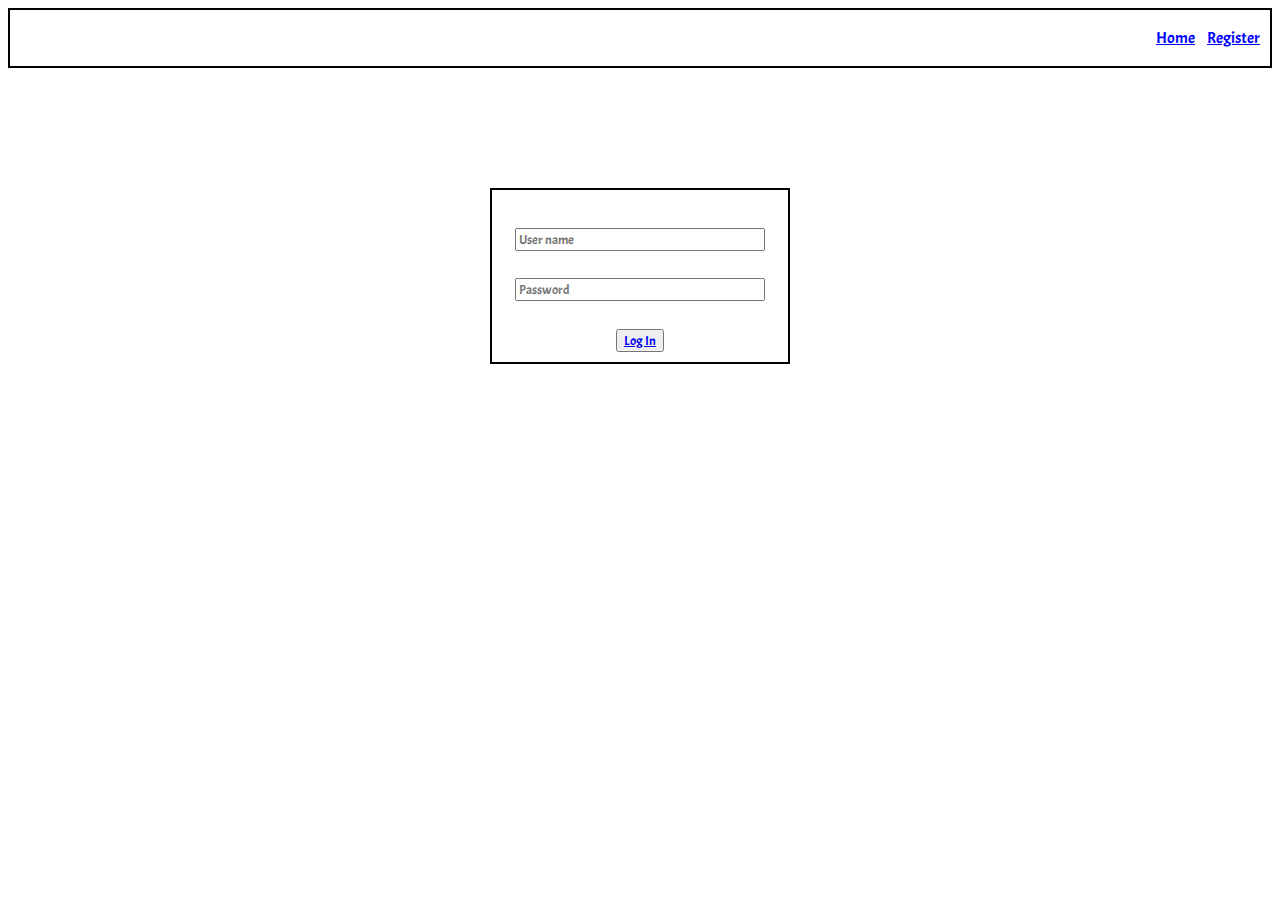
==== login.html @ c74fdde2 "added new files" ====
<!DOCTYPE html>
<html>
<head>
	<title>Homework_1</title>
	<link rel='stylesheet' href='./src/styles.css'>
  <link href="https://fonts.googleapis.com/css?family=Acme&display=swap" rel="stylesheet">
</head>
<body>
  <header class="main">
    <div class="main_item">
  	   <a href="./index.html" >Home</a>
       <a href="./register.html" >Register</a>
    </div>
  </header>
  <nav class="container_log">
    <form class="login">
    	<input placeholder="User name" type="text" />
    	<input placeholder="Password" type="text" />
     	<button><a href='./workspace.html'> Log In </a></button>
    </form>
  </nav>
</body>
</html>
---- src/styles.css ----
/*homework5.html*/
*{
	box-sizing: border-box;
	font-family: 'Acme', sans-serif;
}
header{
	width:100%;
	height: 60px;
	border:2px solid black;
	margin-bottom: 20px;
	padding: 10px;
	display: flex;
	justify-content: flex-end;
	align-items: center; 
}

header a{
	color:blue;
	margin-left: 10px
}
.container{
	display: flex;
    justify-content: space-between;
    flex-wrap: wrap;
    height: 400px
}
.container_item-left{
	flex-basis:20%;
	border:2px solid black;
}
.container_item-right{
	flex-basis: 60%;
	display:flex;
	flex-direction: column;
    justify-content: space-between;
}
.right_item{
	border:2px solid black;
	width:100%;
	flex-basis: 30%;
}
.last{
	flex-basis: 20%;
}

footer{
	width:100%;
	height:40px;
	border:2px solid black;
	margin-top: 20px
}

/*login.html*/    /*register.html*/

.container_log,.container_register{
	display:flex;
	justify-content: center;
}
.login,.register{
	width:300px;
	height: auto;
	border:2px solid black;
	padding: 10px;
	margin-top: 100px;
	text-align: center
}

select,input[type='text']{
	display: block;
    margin: 10% auto;
    width:250px;
}

select{
	width: 250px
}
.wrapper{
	margin: 0 auto;
	text-align: left;
    width: 250px;
}
.submit{
	margin-top: 50px
}
.input_after{
	display: inline;
}
.email{
	margin-right: 60px
}


/*workspace.html*/

main{
	width:100%;
	border:2px solid black;
	padding: 1%
}
.header_2{
	border:2px solid black;
	height:100px;
	width: 100% ;
	padding: 1%;
	display: flex;
	justify-content: space-between;
	align-items: center
}
.item_list{
	border:2px solid black;
	height:300px;
	width: 100% ;
	margin-top: 20px;
	padding: 1%;
	overflow: scroll
}
.item{
	border:2px solid black;
	height:50px;
	width: 100% ;
	margin-top: 20px;
}
.left_section,.right_section{
	width: 180px;
	height: 50px;
}
.after_image{
	display: inline-block;
}
.image{
	width:50px;
	height: 50px;
	border-radius: 100%;
	border:2px solid black;
	display: inline-block
}
.new_post{
	width:180px;
	box-shadow: 2px 2px  black;
	height:50px;
	cursor:pointer
}
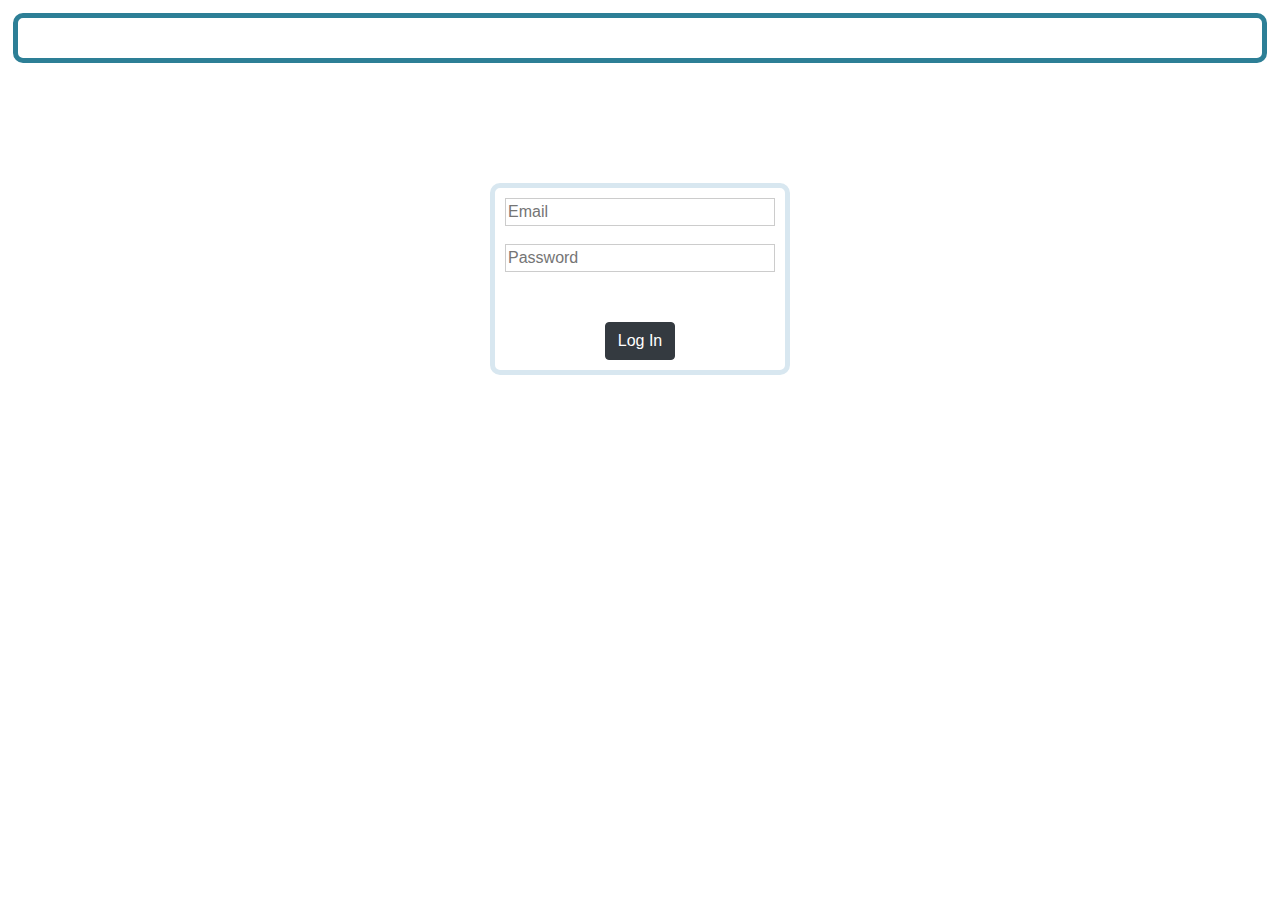
==== commit 1eb6b6a6: "added registration and login pages" ====
--- a/login.html
+++ b/login.html
@@ -4,6 +4,8 @@
 	<title>Homework_1</title>
 	<link rel='stylesheet' href='./src/styles.css'>
   <link href="https://fonts.googleapis.com/css?family=Acme&display=swap" rel="stylesheet">
+  <link rel="stylesheet" href="https://stackpath.bootstrapcdn.com/bootstrap/4.3.1/css/bootstrap.min.css" integrity="sha384-ggOyR0iXCbMQv3Xipma34MD+dH/1fQ784/j6cY/iJTQUOhcWr7x9JvoRxT2MZw1T" crossorigin="anonymous">
+
 </head>
 <body>
   <header class="main">
@@ -13,11 +15,12 @@
     </div>
   </header>
   <nav class="container_log">
-    <form class="login">
-    	<input placeholder="User name" type="text" />
-    	<input placeholder="Password" type="text" />
-     	<button><a href='./workspace.html'> Log In </a></button>
+    <form class="login" onclick="event.preventDefault()">
+    	<input type="email" placeholder="Email" class='reg' id='email' />
+      <input type="password" placeholder="Password" class='reg' id='password' />
+     	<button class="btn btn-dark"  onclick="login()"> Log In </button>
     </form>
   </nav>
+  <script src='./src/login.js'></script>
 </body>
 </html>--- a/src/styles.css
+++ b/src/styles.css
@@ -1,53 +1,116 @@
 /*homework5.html*/
 *{
 	box-sizing: border-box;
+}
+body{
 	font-family: 'Acme', sans-serif;
+	color:white;
+	/*	https://media.istockphoto.com/vectors/blue-abstract-background-vector-id908509008?k=6&m=908509008&s=612x612&w=0&h=GUvT-YPL3ZSdE2mofl5vViRen1OnYMasGYHEE8vB9bY=*/	
+	background: url('https://images.wallpaperscraft.ru/image/goluboy_fon_volny_abstrakciya_77125_800x1280.jpg');
+	background-size: cover;
+	padding: 1%;	
+}
+button{
+	background-color: rgb(179, 186, 209);
 }
 header{
 	width:100%;
-	height: 60px;
-	border:2px solid black;
+	height: 50px;
+	border:1px solid gray;
 	margin-bottom: 20px;
 	padding: 10px;
 	display: flex;
 	justify-content: flex-end;
 	align-items: center; 
+	border:5px solid rgb(45, 127, 150);
+	border-radius: 10px
+}
+.row_header{
+	width:100%;
+	display: flex;
+	flex-wrap: wrap;
+	justify-content: space-between;
+	border-block-end: 1px solid gray
+}
+.list{
+	width:100%;
+	display: flex;
+	align-items: center;
+	margin-bottom: 15px
+}
+.avatar{
+	width:50px;
+	height: 50px;
+	border-radius: 100%;
+	margin-right: 10px
 }
 
 header a{
-	color:blue;
+	color:white;
 	margin-left: 10px
 }
 .container{
 	display: flex;
     justify-content: space-between;
     flex-wrap: wrap;
-    height: 400px
+	height: 570px;
+	padding: 1%;
+	width:100%;
+	
 }
 .container_item-left{
+	height: 500px;
 	flex-basis:20%;
-	border:2px solid black;
+	border:1px solid gray;
+	display:flex;
+	flex-wrap: wrap;
+	overflow: scroll;
+	padding: 1%;
+	min-width: 160px;
+	background:linear-gradient(rgb(25, 99, 119),rgb(230, 240, 245)) ;
+	color:rgb(30, 30, 66)
 }
 .container_item-right{
+	height: 500px;
 	flex-basis: 60%;
-	display:flex;
-	flex-direction: column;
-    justify-content: space-between;
+
+}
+.bold_font{
+	color:black;
+	font-weight: bold
 }
 .right_item{
-	border:2px solid black;
-	width:100%;
-	flex-basis: 30%;
+	border:1px solid gray;
+	width:100%;
+	height: 120px;
+	margin-bottom: 20px;
+	box-shadow: 2px 2px silver;
+	border:2px solid rgb(216, 231, 240);
+	border-radius: 10px;
+	color:rgb(30, 30, 66)
+}
+.right_item div{
+	padding: 1%
 }
 .last{
 	flex-basis: 20%;
 }
-
+.right_item-main{
+	border:1px solid gray;
+	height:380px;
+	overflow: scroll;
+	padding: 1%;
+	background:linear-gradient(rgb(25, 99, 119),rgb(230, 240, 245)) ;
+	color:rgb(30, 30, 66)
+}
 footer{
 	width:100%;
-	height:40px;
-	border:2px solid black;
-	margin-top: 20px
+	height:100px;
+	border:1px solid gray;
+	margin-top: 20px;
+	border-radius: 10px;
+	background:linear-gradient(rgb(25, 99, 119),rgb(230, 240, 245));
+	color:rgb(30, 30, 66)
 }
 
 /*login.html*/    /*register.html*/
@@ -58,17 +121,19 @@
 }
 .login,.register{
 	width:300px;
-	height: auto;
-	border:2px solid black;
+	border:5px solid rgb(216, 231, 240);
+	border-radius: 10px;
 	padding: 10px;
 	margin-top: 100px;
 	text-align: center
 }
 
-select,input[type='text']{
-	display: block;
-    margin: 10% auto;
-    width:250px;
+.reg{
+  width:100%;
+  margin-bottom: 20px;
+  display: inline-block;
+  border: 1px solid #ccc;
+  box-sizing: border-box;
 }
 
 select{
@@ -77,7 +142,8 @@
 .wrapper{
 	margin: 0 auto;
 	text-align: left;
-    width: 250px;
+	width: 250px;
+	
 }
 .submit{
 	margin-top: 50px
@@ -86,20 +152,23 @@
 	display: inline;
 }
 .email{
-	margin-right: 60px
+	margin-right: 40px
 }
 
 
 /*workspace.html*/
 
-main{
-	width:100%;
-	border:2px solid black;
-	padding: 1%
+.main{
+	width:100%;
+	border:5px solid rgb(45, 127, 150);
+	border-radius: 10px;
+	padding: 1%;
+	display:flex;
+	justify-content: flex-end;
 }
 .header_2{
-	border:2px solid black;
-	height:100px;
+	border:2px solid rgb(216, 231, 240);
+	height:90px;
 	width: 100% ;
 	padding: 1%;
 	display: flex;
@@ -107,15 +176,17 @@
 	align-items: center
 }
 .item_list{
-	border:2px solid black;
+	border:2px solid rgb(216, 231, 240);
 	height:300px;
 	width: 100% ;
-	margin-top: 20px;
-	padding: 1%;
-	overflow: scroll
+	margin-top: 23px;
+	padding: 1%;
+	overflow: scroll;
 }
 .item{
-	border:2px solid black;
+	border:1px solid rgb(216, 231, 240);
+	border-radius: 10px;
+	box-shadow: 3px 3px silver;
 	height:50px;
 	width: 100% ;
 	margin-top: 20px;
@@ -131,54 +202,172 @@
 	width:50px;
 	height: 50px;
 	border-radius: 100%;
-	border:2px solid black;
+	border:1px solid rgb(216, 231, 240);
 	display: inline-block
 }
 .new_post{
 	width:180px;
-	box-shadow: 2px 2px  black;
+	box-shadow: 3px 3px  rgb(216, 231, 240);
 	height:50px;
 	cursor:pointer
 }
 
 
-
-
-
-
-
-
-
-
-
-
-
-
-
-
-
-
-
-
-
-
-
-
-
-
-
-
-
-
-
-
-
-
-
-
-
-
-
-
-
-
+			/*Modal*/
+
+/* Full-width input fields */
+input[type=text], input[type=password] {
+  width: 100%;
+  /* padding: 12px 20px; */
+  margin-bottom: 50px;
+  margin-top:-70px;
+  display: inline-block;
+  border: 1px solid #ccc;
+  box-sizing: border-box;
+}
+
+/* Set a style for all buttons */
+.post {
+  background-color: rgb(179, 186, 209);
+  color: white;
+  padding: 14px 20px;
+  margin: 8px 0;
+  border: none;
+  cursor: pointer;
+  width: 100%;
+}
+button:hover {
+  opacity: 0.8;
+}
+
+/* Extra styles for the cancel button */
+.cancelbtn {
+  width: auto;
+  padding: 10px 18px;
+  background-color: #f44336;
+}
+
+/* Center the image and position the close button */
+.imgcontainer {
+  text-align: center;
+  margin: 4px 0 2px 0;
+  position: relative;
+}
+
+.container {
+  padding: 16px;
+}
+
+span.psw {
+  float: right;
+  padding-top: 16px;
+}
+
+/* The Modal (background) */
+.modal {
+  display: none; /* Hidden by default */
+  position: fixed; /* Stay in place */
+  z-index: 1; /* Sit on top */
+  left: 0;
+  top: 0;
+  width: 100%; /* Full width */
+  height: 100%; /* Full height */
+  overflow: auto; /* Enable scroll if needed */
+  background-color: rgb(0,0,0); /* Fallback color */
+  background-color: rgba(0,0,0,0.4); /* Black w/ opacity */
+  padding-top: 0;
+}
+
+/* Modal Content/Box */
+.modal-cont {
+  background-color: white;
+  margin: 5% auto 15% auto; /* 5% from the top, 15% from the bottom and centered */
+  border: 1px solid #888;
+  width: 30%; /* Could be more or less, depending on screen size */;
+}
+
+/* The Close Button (x) */
+.close {
+  position: absolute;
+  right: 25px;
+  top: 0;
+  color: #000;
+  font-size: 35px;
+  font-weight: bold;
+}
+
+.close:hover,
+.close:focus {
+  color: red;
+  cursor: pointer;
+}
+label>b{
+	color:black
+}
+/* Add Zoom Animation */
+.animate {
+  -webkit-animation: animatezoom 0.6s;
+  animation: animatezoom 0.6s
+}
+
+@-webkit-keyframes animatezoom {
+  from {-webkit-transform: scale(0)} 
+  to {-webkit-transform: scale(1)}
+}
+  
+@keyframes animatezoom {
+  from {transform: scale(0)} 
+  to {transform: scale(1)}
+}
+
+/* Change styles for span and cancel button on extra small screens */
+@media screen and (max-width: 300px) {
+  span.psw {
+     display: block;
+     float: none;
+  }
+  .cancelbtn {
+     width: 100%;
+  }
+}
+
+.red{
+	border:2px solid red
+}
+
+
+
+
+
+
+
+
+
+
+
+
+
+
+
+
+
+
+
+
+
+
+
+
+
+
+
+
+
+
+
+
+
+
+
+
+
